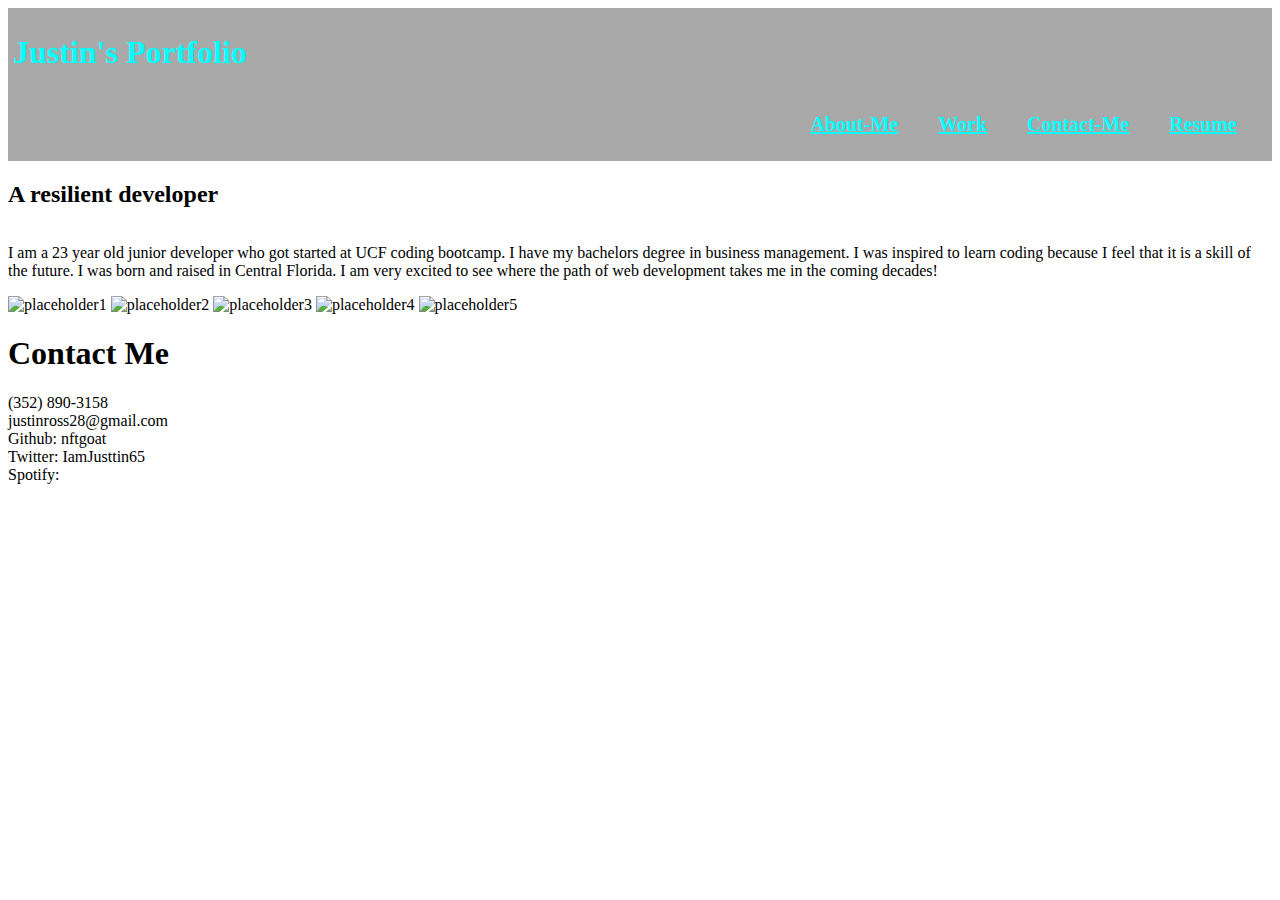
==== assets/index.html @ 43849504 "added my information to html and began to style my CSS" ====
<!DOCTYPE html>
<html lang="en">

<head>
  <meta charset="UTF-8">
  <meta http-equiv="X-UA-Compatible" content="IE=edge">
  <meta name="viewport" content="width=device-width, initial-scale=1.0">
  <!-- link to stylesheet -->
  <link rel="stylesheet" href="./assets/css/style.css">
  <title>Justin Ross // Web Developer</title>
</head>

<body>
  <!-- header -->
  <header>
    <h1>Justin's Portfolio</h1>
    <nav>
      <!--  section links -->
      <a href="About-Me">About-Me</a>
      <a href="Work">Work</a>
      <a href="Contact-Me">Contact-Me</a>
      <a href="Resume">Resume</a>
    </nav>
  </header>
  
  <!-- subtitle -->
  <section>
    <h2>A resilient developer</h2>
  </section>

  <main>
    <!-- about me section -->
    <section>
      <p>I am a 23 year old junior developer who got started at UCF coding bootcamp. I have my bachelors degree in business management. I was inspired to learn coding because I feel that it is a skill of the future. I was born and raised in Central Florida. I am very excited to see where the path of web development takes me in the coming decades!</p>

    </section>

    <!-- portfolio section -->
    <section>
      <img src="https://via.placeholder.com/1200x150" alt="placeholder1" >
      <img src="https://via.placeholder.com/600x150" alt="placeholder2" >
      <img src="https://via.placeholder.com/600x150" alt="placeholder3" >
      <img src="https://via.placeholder.com/600x150" alt="placeholder4" >
      <img src="https://via.placeholder.com/600x150" alt="placeholder5" >
    </section>

    <!-- contact section -->
    <section>
      <h1>Contact Me</h1>
      <div>
        <div>(352) 890-3158</div>
        <div>justinross28@gmail.com</div>
        <div>Github: nftgoat</div>
        <div>Twitter: IamJusttin65</div>
        <div>Spotify: </div>
        <div></div>
      </div>

    </section>
  </main>
</body>

</html>
---- assets/assets/css/style.css ----
:root {
    --primary: 
    --secondary: 
}

body {
    font-size: 16px;
    display: flex;
    flex-wrap: wrap;
    flex-direction: column;
}

header {
    padding: 5px;
    color: aqua;
    background-color: darkgray;
    display:flex;
    flex-wrap: wrap;
    flex-direction: column;
}

nav {
    display: flex;
    flex-direction: row;
    background-color: darkgray;
    width: 100%;
    justify-content: flex-end;
    flex-wrap: wrap;
}

nav a {
    color: aqua;
    padding: 20px 10px;
    text-decoration: underline;
    font-weight: 600;
    margin-right: 20px;
    font-size: 20px;
    display: flex;
    flex-wrap: wrap;
    flex-direction: column;
}
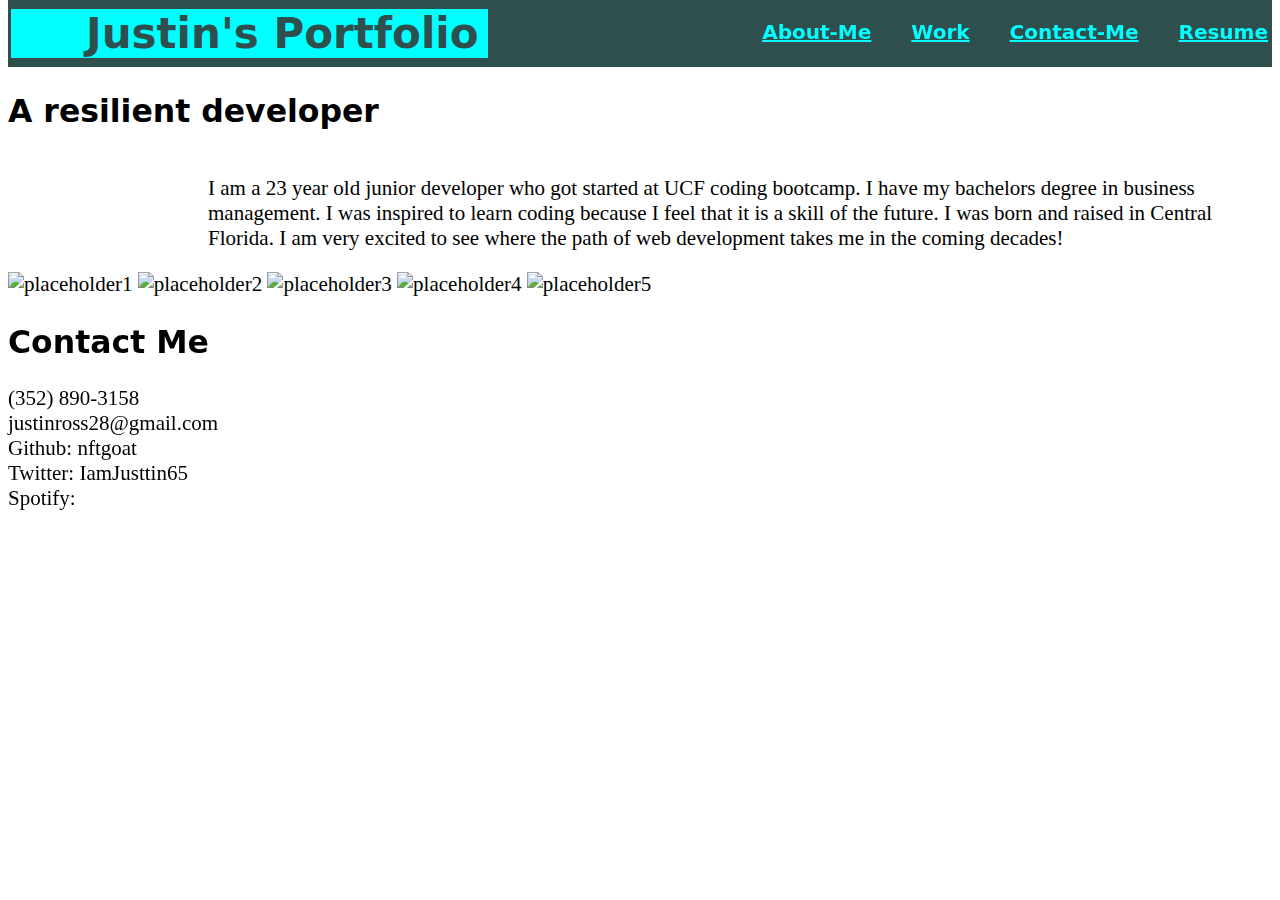
==== commit fb86f28d: "added more styling to CSS" ====
--- a/assets/index.html
+++ b/assets/index.html
@@ -30,7 +30,7 @@
 
   <main>
     <!-- about me section -->
-    <section>
+    <section class="about">
       <p>I am a 23 year old junior developer who got started at UCF coding bootcamp. I have my bachelors degree in business management. I was inspired to learn coding because I feel that it is a skill of the future. I was born and raised in Central Florida. I am very excited to see where the path of web development takes me in the coming decades!</p>
 
     </section>
@@ -46,15 +46,15 @@
 
     <!-- contact section -->
     <section>
-      <h1>Contact Me</h1>
-      <div>
+      <h2>Contact Me</h2>
+      <section>
         <div>(352) 890-3158</div>
         <div>justinross28@gmail.com</div>
         <div>Github: nftgoat</div>
         <div>Twitter: IamJusttin65</div>
         <div>Spotify: </div>
         <div></div>
-      </div>
+      </section>
 
     </section>
   </main>
--- a/assets/assets/css/style.css
+++ b/assets/assets/css/style.css
@@ -1,41 +1,53 @@
-:root {
-    --primary: 
-    --secondary: 
-}
-
 body {
-    font-size: 16px;
+    font-size: 21px;
     display: flex;
-    flex-wrap: wrap;
     flex-direction: column;
 }
 
 header {
-    padding: 5px;
-    color: aqua;
-    background-color: darkgray;
+    color:darkslategrey ;
+    font-family: system-ui, -apple-system, BlinkMacSystemFont, 'Segoe UI', Roboto, Oxygen, Ubuntu, Cantarell, 'Open Sans', 'Helvetica Neue', sans-serif;
+    background-color: darkslategrey;
     display:flex;
     flex-wrap: wrap;
-    flex-direction: column;
+    margin-top: -30px;
+    font-size: 21px;
+}
+h1 {
+    border-style: solid;
+    background-color: aqua;
+    padding-left: 75px;
+    padding-right: 9px;
+    margin-bottom: 6px;
+
 }
 
 nav {
+    width: 100%;
+     position: absolute;
+     top: 0;
     display: flex;
-    flex-direction: row;
-    background-color: darkgray;
-    width: 100%;
     justify-content: flex-end;
-    flex-wrap: wrap;
+    margin-bottom: -40px;
 }
 
 nav a {
     color: aqua;
-    padding: 20px 10px;
     text-decoration: underline;
     font-weight: 600;
-    margin-right: 20px;
+    margin: 20px;
     font-size: 20px;
     display: flex;
-    flex-wrap: wrap;
-    flex-direction: column;
+}
+
+h2 {
+display: flex;
+justify-content: flex-start;
+font-family: system-ui, -apple-system, BlinkMacSystemFont, 'Segoe UI', Roboto, Oxygen, Ubuntu, Cantarell, 'Open Sans', 'Helvetica Neue', sans-serif ;
+}
+
+.about {
+    display: flex;
+    padding-left: 200px;
+    
 }